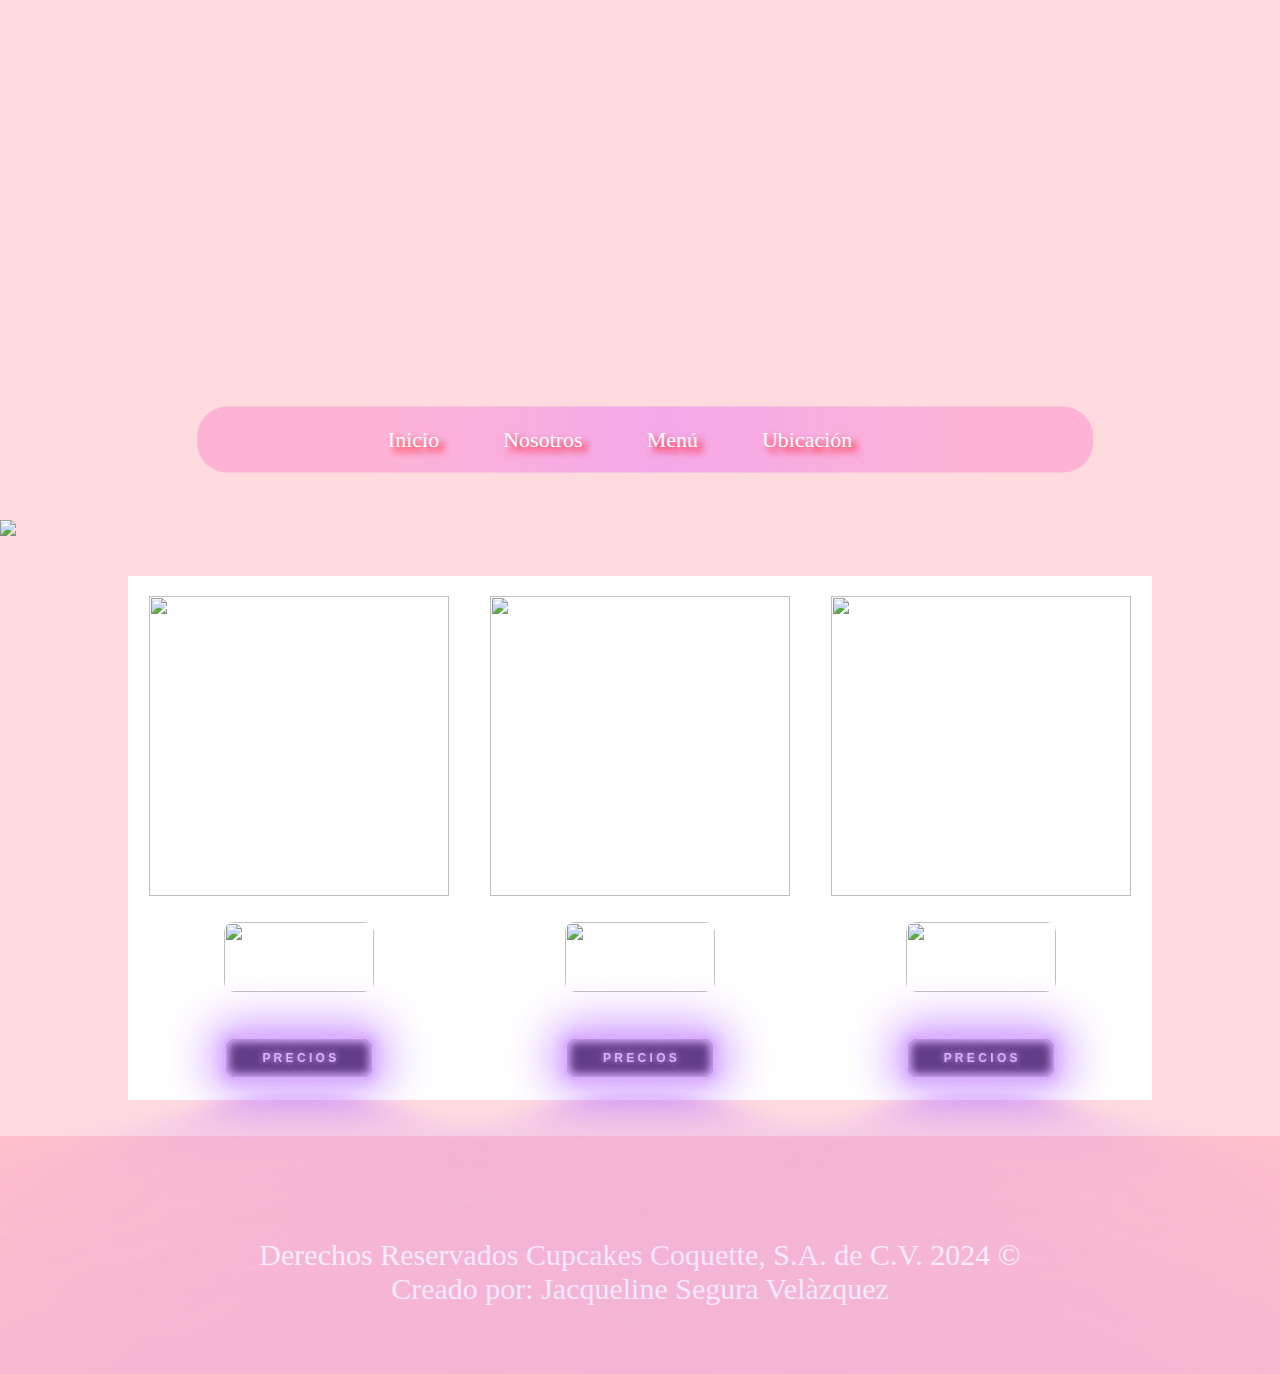
==== productos.html @ 3a897444 "Add files via upload" ====
<!DOCTYPE html>
<html lang="es">
<head>
<meta charset="UTF-8">
<meta name="viewport" content="width=device-width, initial-scale=1">
<title>MENÚ</title>
<link rel="shortcut icon" href="fotos/magdalena.png" type="image/x-icon">
<link rel="stylesheet" href="estilosp.css">
</head>
<body>
<div class="contenedorPrincipal">
<header>
<div class="portadacupcake">
	<div class="imagencupcake">
  <div class="txtcupcake">
    
  </div>
  </div>
  </div>
    </div>  
<nav>
            <a href="index.html">Inicio</a>
            <a href="tipos de pizzas.html">Nosotros</a>
            <a href="productos.html">Menú</a>
            <a href="ubicacion 26.html">Ubicación</a>
        </nav>
<div class="pizzabarra">
</div>
</header>		
<main>
  <br>
  <br>
  <br>
<img class="cubo" src="fotos/slogan.png"><h2 class="txtnombre"> </H2>
 

<div id="VentanaFlotante" class="modal">
  <div class="ventana">
    <a href="#" style="text-decoration:none;"><img src="fotos/down.png" width="5%"> </a></div></div>


<br><br>

<table>
  <tr>
	<td><br><img class="cupfoto" src="fotos/cupch.png"></td>
	<td><br><img class="cupfoto" src="fotos/cupva.png"></td>
	<td><br><img class="cupfoto" src="fotos/cupfr.png"></td>
</tr></table>

<table>
<tr>
	<td><br><img class="estilo1" src="fotos/VA.png"></td>
	<td><br><img class="estilo1" src="fotos/CH.png"></td>
  <td><br><img class="estilo1" src="fotos/FR.png"></td>
</tr>
</table>

<table>
<td><br><br>
<a href="#IrVentanaFlotante" title="desplegar precios chocolate"><button>P R E C I O S</button>
</a>

<div id="IrVentanaFlotante" class="modal">
  <div class="ventana">
    <a href="#" style="text-decoration:none;"><img src="fotos/down.png" width="5%"> </a>
    <h3>Cupcake de Chocolate </h3><br>
	<ul>
	<li>Sencillo  <span> $15.00</span></li>
	<li>Con relleno <span> $20.00</span></li>
	</ul>
  </div>  
</div><br><br>
</td>

<td><br><br>
<a href="#IrVentanaFlotantee" title="desplegar precios vainilla"><button>P R E C I O S</button>
</a>

<div id="IrVentanaFlotantee" class="modal">
  <div class="ventana">
    <a href="#" style="text-decoration:none;"><img src="fotos/down.png"> </a>
    <h3>Cupcake de Vainilla </h3><br>
	<ul>
	<li>Sencillo  <span> $15.00</span></li>
	<li>Con relleno <span> $20.00</span></li>
	</ul>
  </div>  
</div><br><br>
</td>


<td><br><br>
<a href="#IrVentanaFlotante3" title="desplegar precios fresa"><button>P R E C I O S</button>
</a>

<div id="IrVentanaFlotante3" class="modal">
  <div class="ventana">
    <a href="#" style="text-decoration:none;"><img src="fotos/down.png"> </a>
    <h3>Cupcake de Fresa</h3><br>
	<ul>
	<li>Sencillo <span> $15.00</span></li>
	<li>Con relleno<span> $20.00</span></li>
	</ul>
  </div>  
</div><br><br>
</td>
</tr>
</table>
<br><br>

<footer>
<br><br><br>
Derechos Reservados Cupcakes Coquette, S.A. de C.V. 2024 ©<br>
    Creado por: Jacqueline Segura Velàzquez
<br><br><br>
</footer>

</body>
</html>
---- estilosp.css ----
*{
  margin: 0px;
  padding: 0px;
  box-sizing: border-box;
}
body{
	background-color: #FFDBE0;

}


.contenedorPrincipal{
  max-width: 2000px;
  margin: 0;
}
.imagencupcake {
background-image: url(fotos/banner.png);
width: 15000px;
height: 400px;
background-repeat: no-repeat;
justify-content: space-between;
align-items: center;
}
 

  

 }
h1{
font-size:50px;
color:white;
text-align:center;
}

h2{
font-size:30px;
color:black;

}


h3{
font-size:20px;
color:#FFEAE5;

}

nav{
    text-align: center;
    padding: 20px 50px 20px 0;
background: rgb(254,179,213);
background: linear-gradient(93deg, rgba(254,179,213,1) 19%, rgba(244,168,232,1) 52%, rgba(254,179,213,1) 89%);
	width:70%;
	transform: translate(22%, 10%);
	border-radius:30px;
}


nav > a{
    
    font-weight: 300;
    text-decoration: none;
    margin-right: 30px;
	    margin-left: 30px;
	  display: inline-block;
	    color: white;
		font-size:22px;
		text-shadow: 5px 5px 7px red;
		
		transition: transform 0.3s ease 0s, opacity 0.3s ease 0s;
}

nav > a:hover{
    text-decoration: underline;
	font-weight: bold;
	transform: scale(0.7);
        opacity: 0.7;
	
}


div.pizzabarra {
  position: relative;
display: flex;
justify-content: center;
 width:100%;
align-items : center;
 
}
img.uno{
	width:50px;
	height:50px;
	margin-left: auto;
  margin-right: auto;
   
}
img.cubo{
	width:1300px;
	
}

img.cupfoto {
  width:300px;
  height:300px;
  align-items: center;


}

img.cupfoto:hover{
background-color:green;
}



.txtnombre{
color:white;
background-color:black;
text-align:center;
width:70%;
	margin-left:18%;
	border-radius:50%;
	font-size:50px;
}

.gifproduct{
	margin-top:40px;
	margin-left:35%;
}

table{
	table-layout: fixed;
  margin-left: auto;
  margin-right: auto;
  background-color:white;
  width:80%;
  
}

table th{
	
}

table tr{
text-align:center;

}


.pizzafoto{
 width:auto;
 height:auto;
}

.estilo1{
  width:150px;
  height:70px;
  border-radius:10px;
  justify-content: center;
}

.estilo2{
	background: -webkit-linear-gradient(90deg, #c1c1c1,#bfc1c2,#adb0b0);background: linear-gradient(90deg, #c1c1c1,#bfc1c2,#adb0b0);
}


.ventana{
background: rgb(193,195,243);
background: linear-gradient(90deg, rgba(193,195,243,1) 7%, rgba(201,184,216,1) 43%, rgba(223,191,215,1) 77%, rgba(237,196,214,1) 100%);
border-radius: 20px;
  width:570px;
  padding: 10px 20px;
  margin: 20% auto;
  position: relative;
}
.modal{
  background-color: rgba(0,0,0,.8);
  position:fixed;
  top:-10px;
  right:0;
  bottom:0;
  left:0;
  opacity:0;
  pointer-events:none;
  transition: all 2s;
}

#IrVentanaFlotante:target{
  opacity:1;
  pointer-events:auto;
  
}

#IrVentanaFlotantee:target{
  opacity:1;
  pointer-events:auto;
}
#IrVentanaFlotante3:target{
  opacity:1;
  pointer-events:auto;
}

button {
 --glow-color: rgb(217, 176, 255);
 --glow-spread-color: rgba(191, 123, 255, 0.781);
 --enhanced-glow-color: rgb(231, 206, 255);
 --btn-color: rgb(100, 61, 136);
 border: .25em solid var(--glow-color);
 padding: 1em 3em;
 color: var(--glow-color);
 font-size: 12px;
 font-weight: bold;
 background-color: var(--btn-color);
 border-radius: 1em;
 outline: none;
 box-shadow: 0 0 1em .25em var(--glow-color),
        0 0 4em 1em var(--glow-spread-color),
        inset 0 0 .75em .25em var(--glow-color);
 text-shadow: 0 0 .5em var(--glow-color);
 position: relative;
 transition: all 0.3s;
}

button::after {
 pointer-events: none;
 content: "";
 position: absolute;
 top: 120%;
 left: 0;
 height: 100%;
 width: 100%;
 background-color: var(--glow-spread-color);
 filter: blur(2em);
 opacity: .7;
 transform: perspective(1.5em) rotateX(35deg) scale(1, .6);
}

button:hover {
 color: var(--btn-color);
 background-color: var(--glow-color);
 box-shadow: 0 0 1em .25em var(--glow-color),
        0 0 4em 2em var(--glow-spread-color),
        inset 0 0 .75em .25em var(--glow-color);
}

button:active {
 box-shadow: 0 0 0.6em .25em var(--glow-color),
        0 0 2.5em 2em var(--glow-spread-color),
        inset 0 0 .5em .25em var(--glow-color);
}

.ventana a img{
float:right;
height:30px;
width:30px;
}

.ventana h2{
	color:darkred;
	margin-top:30px;
	margin-right:-30px;
	letter-spacing: 4px;
  word-spacing: 7px;
}

ul li {
  list-style-image: url("imagenes/pizzalist.png");
  width:220px;
  height:50px;
  margin-left:180px;
   font-weight:bold;
   margin-bottom:30px;
   font-size:15px;
}

span{
	background-color:pink;
	color:white;
	font-size:20px;
	font-weight:bold;
}

#textolink{
color:white;
font-weight: bold;
}

a{
text-decoration:none;
}

footer{
	background-color:PINK;
	color:white;
	font-size:30px;
	text-align:center;
	align-items:center;
}
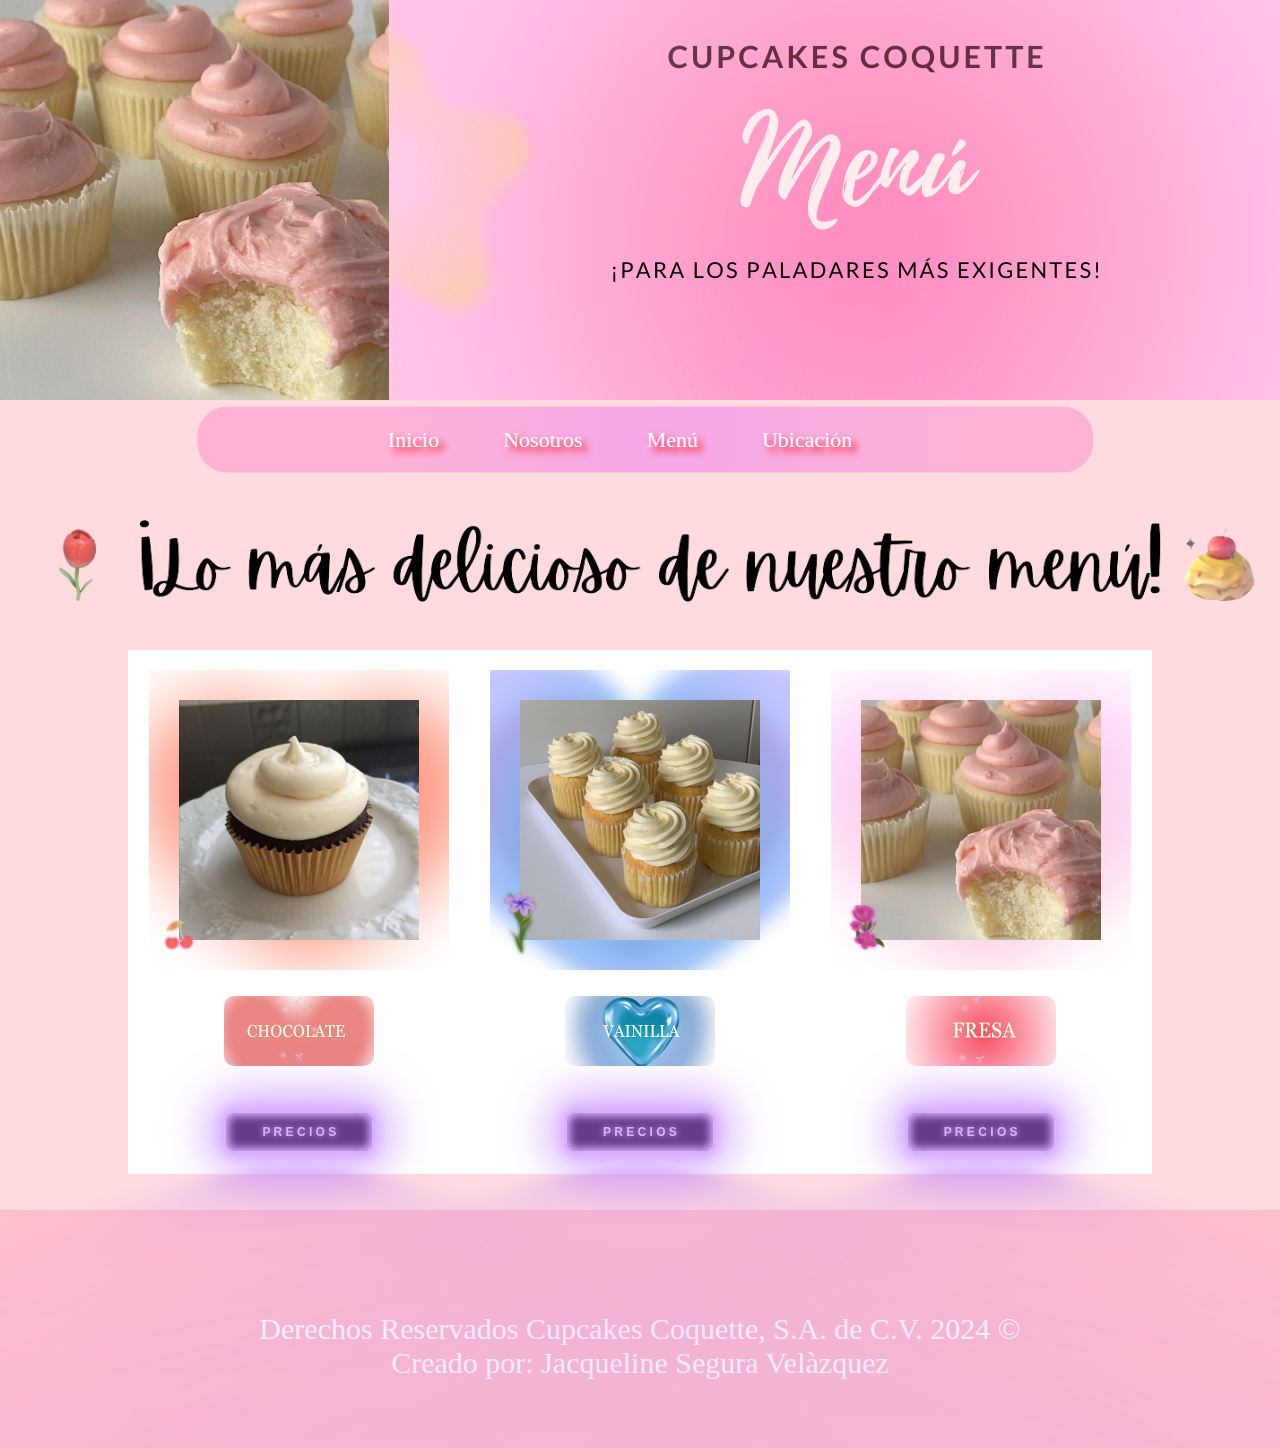
==== commit 71d5aa74: "Update productos.html" ====
(no text change in the page or its own stylesheets)
